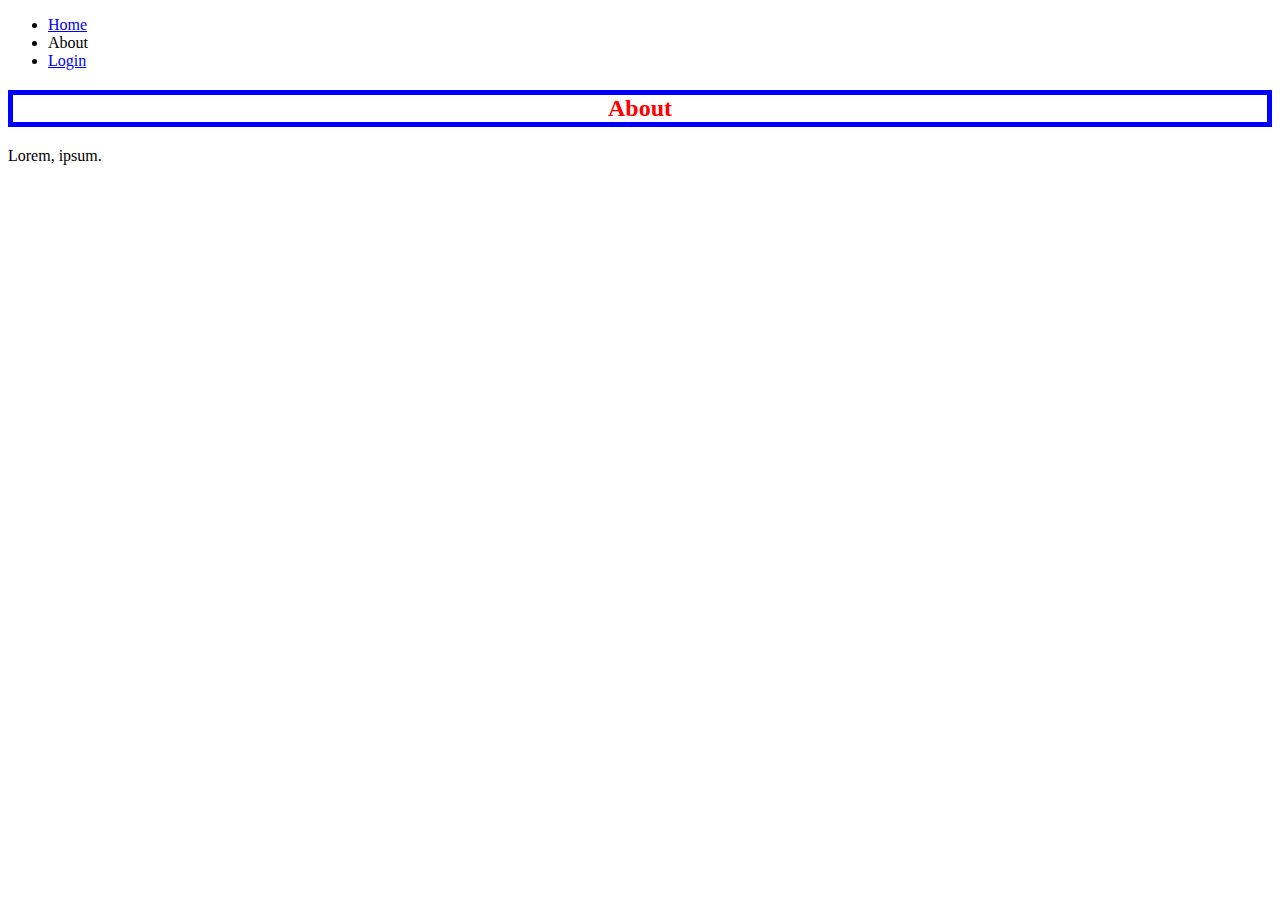
==== css/about.html @ 450e8ab6 "first commit" ====
<!DOCTYPE html>
<html lang="en">
  <head>
    <meta charset="UTF-8" />
    <meta name="viewport" content="width=device-width, initial-scale=1.0" />
    <link rel="stylesheet" href="style.css" />
    <title>About</title>
  </head>
  <body>
    <header>
      <nav>
        <ul>
          <li><a href="index.html">Home</a></li>

          <li>About</li>
          <li><a href="login.html">Login</a></li>
        </ul>
      </nav>
    </header>
    <section>
      <h2>About</h2>
      <p>Lorem, ipsum.</p>
    </section>
  </body>
</html>
---- css/style.css ----
h2 {
  color: red;
  text-align: center;
  border: 5px solid blue;
}
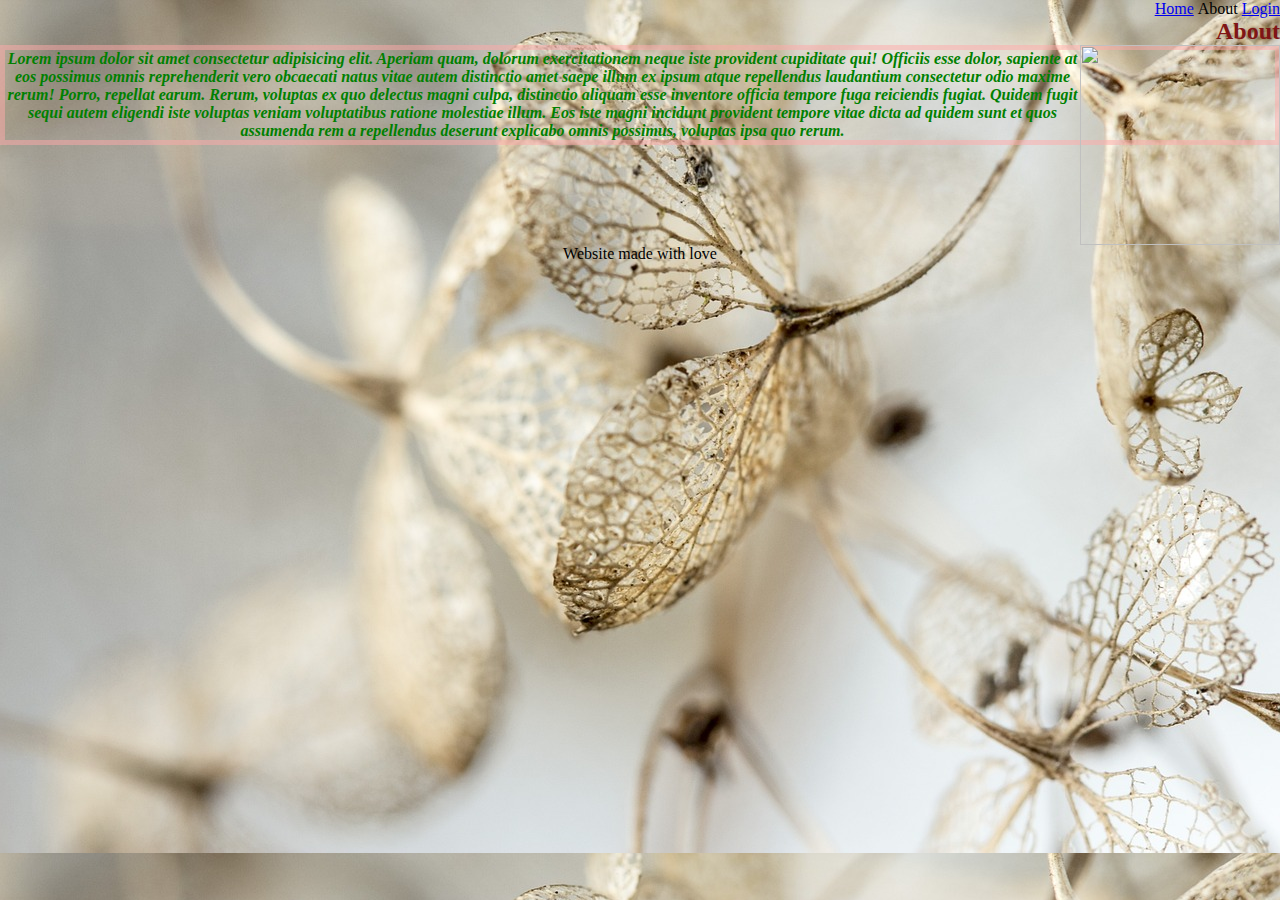
==== commit 9591db99: "Applying bootstrap" ====
--- a/css/about.html
+++ b/css/about.html
@@ -19,7 +19,25 @@
     </header>
     <section>
       <h2>About</h2>
-      <p>Lorem, ipsum.</p>
+      <img
+        src="https://media.istockphoto.com/id/1154370446/photo/funny-raccoon-in-green-sunglasses-showing-a-rock-gesture-isolated-on-white-background.jpg?s=1024x1024&w=is&k=20&c=pDRbcAdAzUMJ6c1BL3y-jfnJ9uvlDHTFSkJ6_LpZSzU="
+        width="200px"
+        height="200px"
+      />
+      <p>
+        Lorem ipsum dolor sit amet consectetur adipisicing elit. Aperiam quam,
+        dolorum exercitationem neque iste provident cupiditate qui! Officiis
+        esse dolor, sapiente at eos possimus omnis reprehenderit vero obcaecati
+        natus vitae autem distinctio amet saepe illum ex ipsum atque repellendus
+        laudantium consectetur odio maxime rerum! Porro, repellat earum. Rerum,
+        voluptas ex quo delectus magni culpa, distinctio aliquam esse inventore
+        officia tempore fuga reiciendis fugiat. Quidem fugit sequi autem
+        eligendi iste voluptas veniam voluptatibus ratione molestiae illum. Eos
+        iste magni incidunt provident tempore vitae dicta ad quidem sunt et quos
+        assumenda rem a repellendus deserunt explicabo omnis possimus, voluptas
+        ipsa quo rerum.
+      </p>
     </section>
+    <footer>Website made with love</footer>
   </body>
 </html>
--- a/css/style.css
+++ b/css/style.css
@@ -1,5 +1,58 @@
+* {
+  text-align: right;
+  margin: 0;
+  padding: 0;
+  box-sizing: border-box;
+}
+
+body {
+  background-image: url(leaves.jpg);
+  background-size: cover;
+}
+
 h2 {
+  color: #801515;
+  /* text-align: center;
+  border: 5px solid rgba(255, 170, 170, 0.5);
+  cursor: pointer; */
+}
+
+p {
+  line-height: 50 px;
+  text-align: center;
+  border: 5px solid rgba(255, 170, 170, 0.5);
+  color: green;
+  font-style: italic;
+  font-weight: bold;
+}
+
+img {
+  float: right;
+  justify-content: center;
+}
+
+footer {
+  clear: both;
+  text-align: center;
+}
+
+li {
+  list-style: none;
+  display: inline-block;
+}
+
+.webtext {
+  border: 5px dashed green;
+}
+
+.active {
   color: red;
-  text-align: center;
-  border: 5px solid blue;
 }
+
+#div1 {
+  background-color: rgba(0, 0, 170, 0.5);
+}
+
+#div2 {
+  background-color: rgba(0, 170, 0, 0.5);
+}
